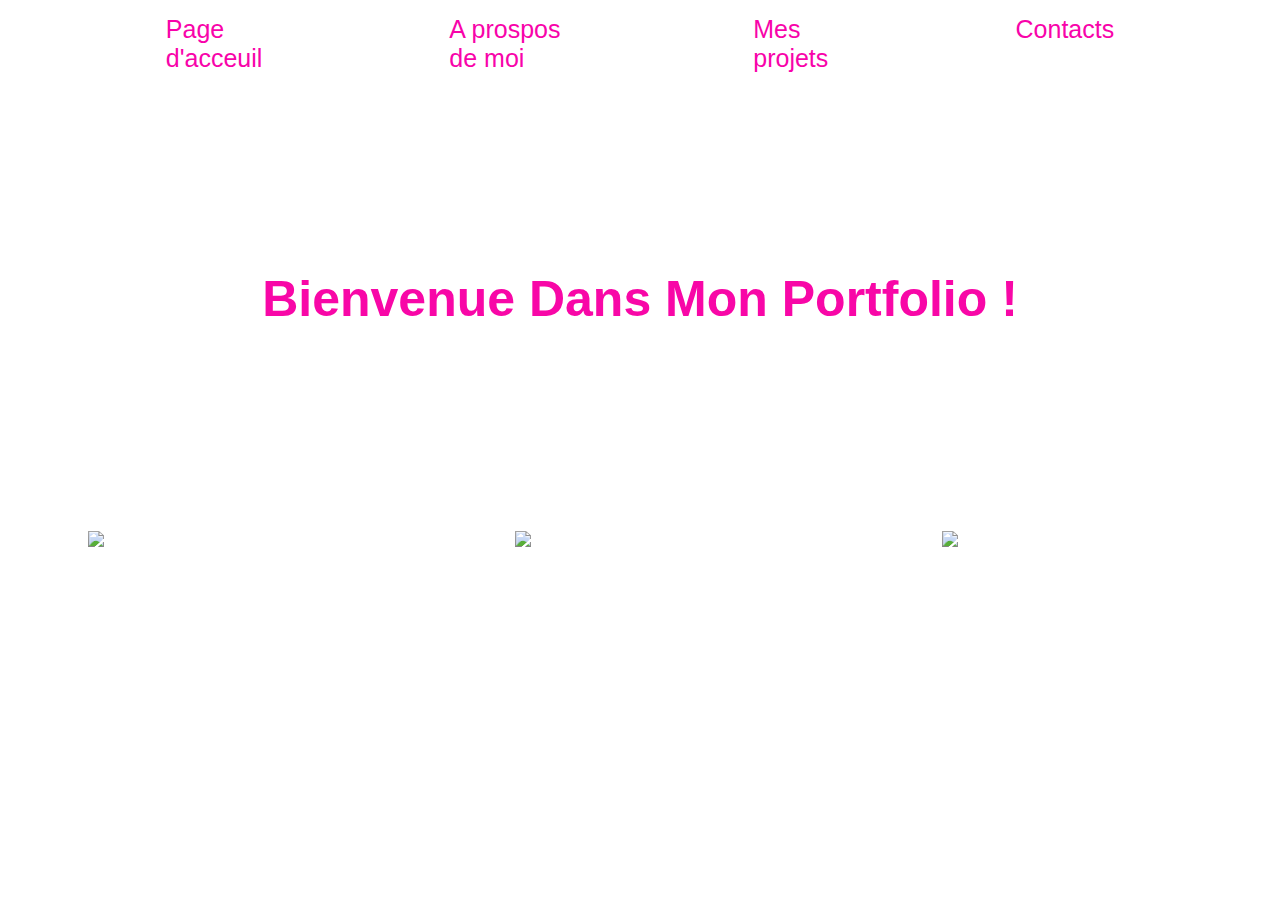
==== index.html @ 8b83938e "lllll" ====
<!DOCTYPE html>
<html lang="fr">
<head>
    <title>Page d'acceuil</title>
    <link rel="stylesheet" href="assets\css\style.css">
</head>
<body>
    <div class="ArrierePlan">
        <div class="navbar">
            <ul>
                <li><a href="#">Page d'acceuil</a></li>
                <li><a href="#">A prospos de moi</a></li>
                <li><a href="#">Mes projets</a></li>
                <li><a href="#">Contacts</a></li>
            </ul>
        </div>
        <div class="contenus">
        <div class="col-gauche">
                <h1>Bienvenue Dans Mon Portfolio !</h1>
        </div>
            <div class="menu-items">
                <p>Music</p>
                 <p>Dev Web</p>
                 <p>CreaDesign</p>
            </div>    
        <div class="image-container">
                <img src="https://img.freepik.com/premium-photo/fashionable-headphones-with-neon-light_175682-14405.jpg" class="logo">
                <img src="https://www.tice-education.fr/images/stories/img/florian-olivo-4hbJ-eymZ1o-unsplash.jpg" class="logo">
                <img src="https://img.freepik.com/photos-gratuite/concepts-conception-web-arriere-plan-flou_1134-82.jpg" class="logo">
        </div>
        </div>
        </div>
    </div>

</body>
</html>
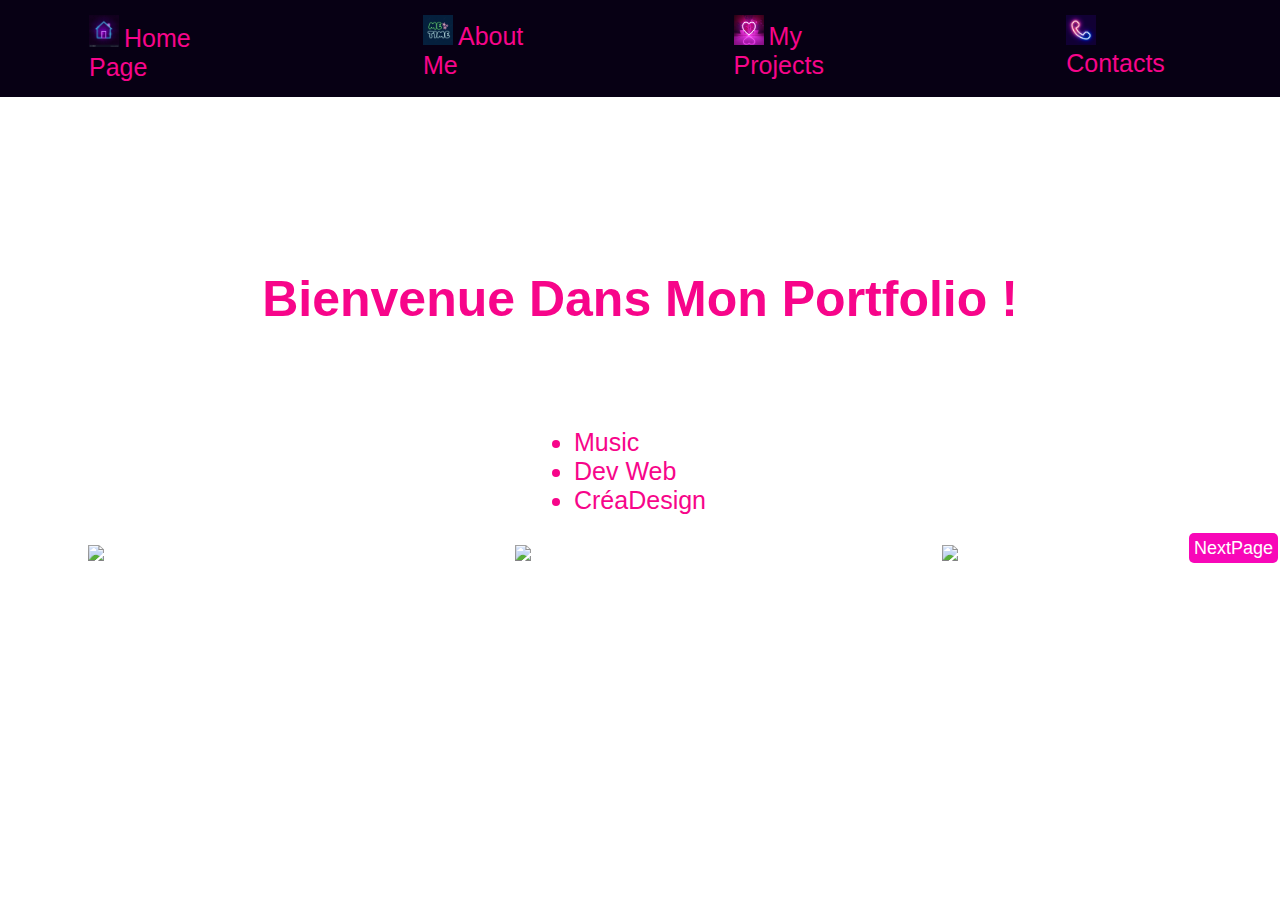
==== commit 6ef90ca1: "reorganisation" ====
--- a/index.html
+++ b/index.html
@@ -4,33 +4,43 @@
     <title>Page d'acceuil</title>
     <link rel="stylesheet" href="assets\css\style.css">
 </head>
+
 <body>
     <div class="ArrierePlan">
         <div class="navbar">
             <ul>
-                <li><a href="#">Page d'acceuil</a></li>
-                <li><a href="#">A prospos de moi</a></li>
-                <li><a href="#">Mes projets</a></li>
-                <li><a href="#">Contacts</a></li>
+                <li><img src="imagePerso/logo HomePage.jpg" alt="Logo 1"><a href="index.html">Home Page</a></li>
+                <li><img src="imagePerso/logo AboutMe.jpg" alt="Logo 2"><a href="AboutMe.html">About Me</a></li>
+                <li><img src="imagePerso/logo MyProjects.webp" alt="Logo 3"><a href="musique.html">My Projects</a></li>
+                <li><img src="imagePerso/logo contact.jpg" alt="Logo 4"><a href="contacts.html">Contacts</a></li>
             </ul>
         </div>
+
         <div class="contenus">
-        <div class="col-gauche">
-                <h1>Bienvenue Dans Mon Portfolio !</h1>
-        </div>
+            <div class="text">
+                    <h1 class="animated-text">Bienvenue Dans Mon Portfolio !</h1>
+            </div>
+
             <div class="menu-items">
-                <p>Music</p>
-                 <p>Dev Web</p>
-                 <p>CreaDesign</p>
+                <ul>
+                    <li><p>Music</p></li>
+                    <li><p>Dev Web</p></li>
+                    <li><p>CréaDesign</p></li>
+                </ul>
             </div>    
-        <div class="image-container">
+
+            <div class="image-container">
                 <img src="https://img.freepik.com/premium-photo/fashionable-headphones-with-neon-light_175682-14405.jpg" class="logo">
                 <img src="https://www.tice-education.fr/images/stories/img/florian-olivo-4hbJ-eymZ1o-unsplash.jpg" class="logo">
                 <img src="https://img.freepik.com/photos-gratuite/concepts-conception-web-arriere-plan-flou_1134-82.jpg" class="logo">
-        </div>
-        </div>
-        </div>
+            </div>
+
+            <div class="page-suivante">
+                <a href="AboutMe.html" class="bouton-suivant">NextPage</a>
+            </div>
+
+        </div>   
     </div>
 
 </body>
-</html>+</html>
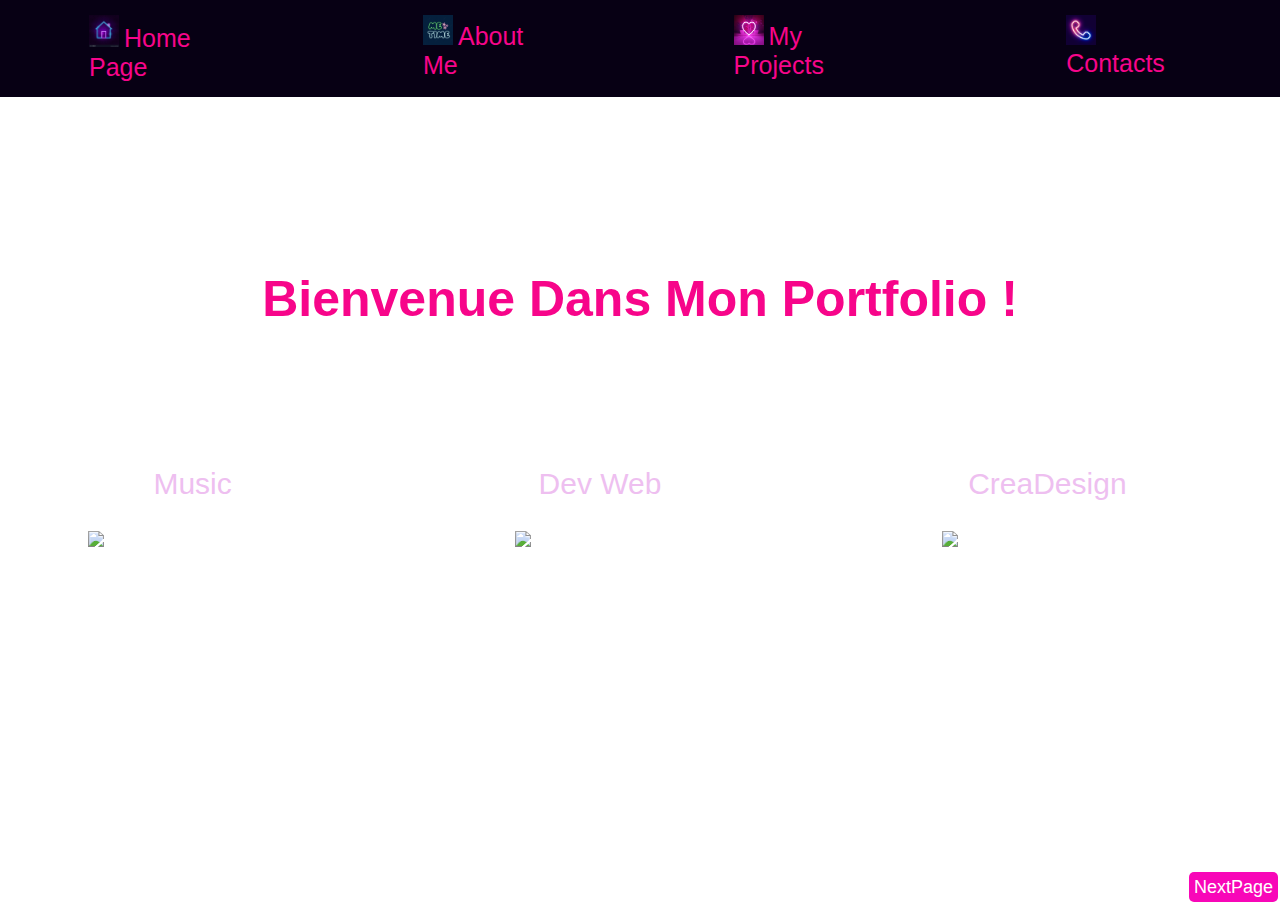
==== commit 9348d550: "Modification de tous les fichiers" ====
--- a/index.html
+++ b/index.html
@@ -4,43 +4,37 @@
     <title>Page d'acceuil</title>
     <link rel="stylesheet" href="assets\css\style.css">
 </head>
-
 <body>
     <div class="ArrierePlan">
         <div class="navbar">
             <ul>
                 <li><img src="imagePerso/logo HomePage.jpg" alt="Logo 1"><a href="index.html">Home Page</a></li>
                 <li><img src="imagePerso/logo AboutMe.jpg" alt="Logo 2"><a href="AboutMe.html">About Me</a></li>
-                <li><img src="imagePerso/logo MyProjects.webp" alt="Logo 3"><a href="musique.html">My Projects</a></li>
+                <li><img src="imagePerso/logo MyProjects.webp" alt="Logo 3"><a href="Dev.html">My Projects</a></li>
                 <li><img src="imagePerso/logo contact.jpg" alt="Logo 4"><a href="contacts.html">Contacts</a></li>
             </ul>
+            </ul>
         </div>
-
         <div class="contenus">
-            <div class="text">
-                    <h1 class="animated-text">Bienvenue Dans Mon Portfolio !</h1>
-            </div>
-
+        <div class="col-gauche">
+                <h1 class="animated-text">Bienvenue Dans Mon Portfolio !</h1>
+        </div>
             <div class="menu-items">
-                <ul>
-                    <li><p>Music</p></li>
-                    <li><p>Dev Web</p></li>
-                    <li><p>CréaDesign</p></li>
-                </ul>
-            </div>    
-
-            <div class="image-container">
+                <p>Music</p>
+                 <p>Dev Web</p>
+                 <p>CreaDesign</p>
+            </div>  
+        <div class="image-container">
                 <img src="https://img.freepik.com/premium-photo/fashionable-headphones-with-neon-light_175682-14405.jpg" class="logo">
                 <img src="https://www.tice-education.fr/images/stories/img/florian-olivo-4hbJ-eymZ1o-unsplash.jpg" class="logo">
-                <img src="https://img.freepik.com/photos-gratuite/concepts-conception-web-arriere-plan-flou_1134-82.jpg" class="logo">
-            </div>
-
-            <div class="page-suivante">
-                <a href="AboutMe.html" class="bouton-suivant">NextPage</a>
-            </div>
-
-        </div>   
+                <img src="https://img.freepik.com/photos-gratuite/concepts-conception-web-arriere-plan-flou_1134-82.jpg" class="logo"> 
+        </div>
+        </div>
+        </div>
     </div>
-
+    <div class="page-suivante">
+        <a href="AboutMe.html" class="bouton-suivant">NextPage</a>
+    </div>  
+    <script src="js/script.js"></script>
 </body>
-</html>
+</html>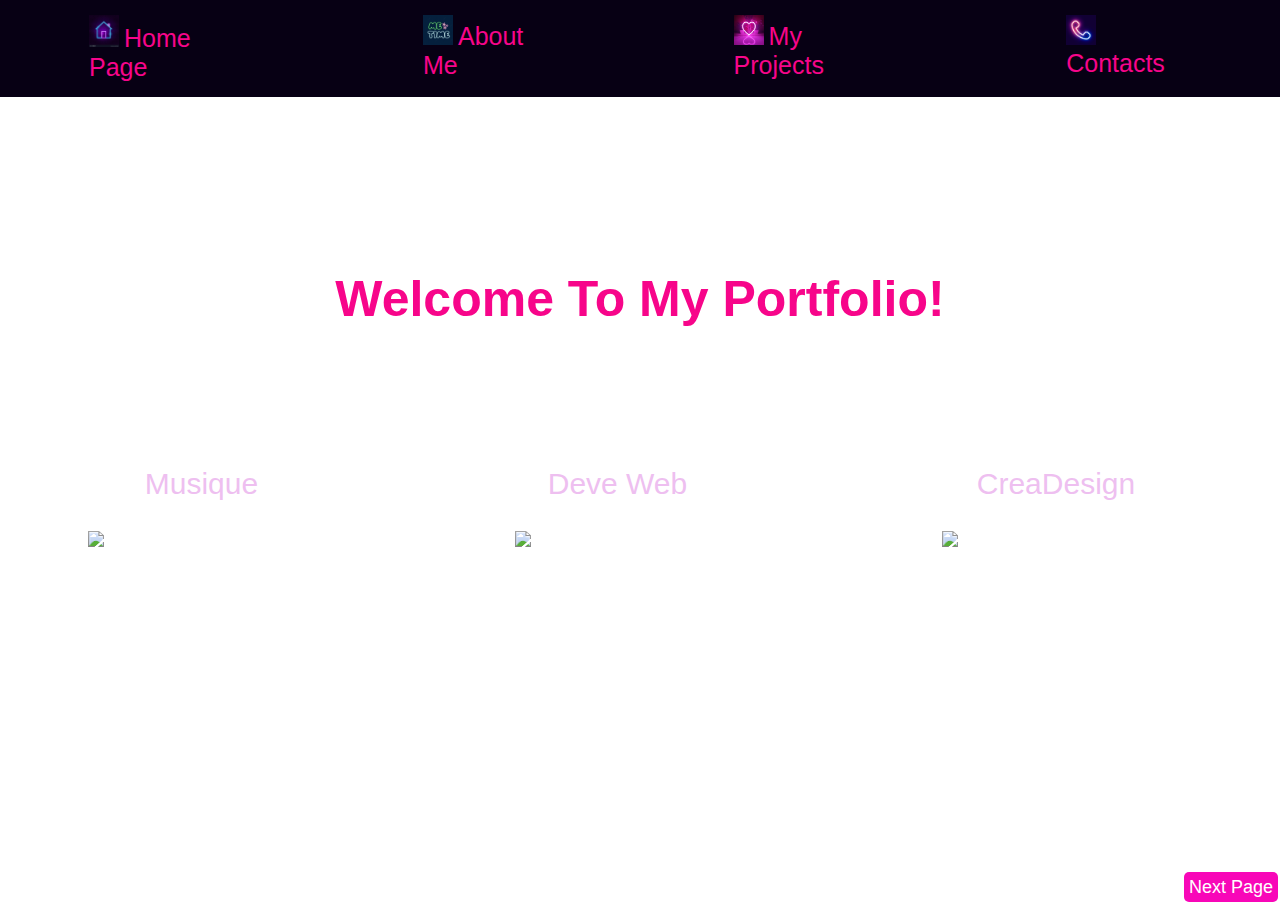
==== commit da6f5387: "Modification de tous les fichiers" ====
--- a/index.html
+++ b/index.html
@@ -1,11 +1,11 @@
 <!DOCTYPE html>
 <html lang="fr">
 <head>
-    <title>Page d'acceuil</title>
+    <title>Homepage</title>
     <link rel="stylesheet" href="assets\css\style.css">
 </head>
 <body>
-    <div class="ArrierePlan">
+    <div class="Background">
         <div class="navbar">
             <ul>
                 <li><img src="imagePerso/logo HomePage.jpg" alt="Logo 1"><a href="index.html">Home Page</a></li>
@@ -15,13 +15,13 @@
             </ul>
             </ul>
         </div>
-        <div class="contenus">
-        <div class="col-gauche">
-                <h1 class="animated-text">Bienvenue Dans Mon Portfolio !</h1>
+        <div class="contents">
+        <div class="left-column">
+                <h1 class="animated-text">Welcome To My Portfolio!</h1>
         </div>
             <div class="menu-items">
-                <p>Music</p>
-                 <p>Dev Web</p>
+                <p>Musique</p>
+                 <p>Deve Web</p>
                  <p>CreaDesign</p>
             </div>  
         <div class="image-container">
@@ -32,9 +32,9 @@
         </div>
         </div>
     </div>
-    <div class="page-suivante">
-        <a href="AboutMe.html" class="bouton-suivant">NextPage</a>
+    <div class="next-page">
+        <a href="AboutMe.html" class="next-button">Next Page</a>
     </div>  
     <script src="js/script.js"></script>
 </body>
-</html>+</html>
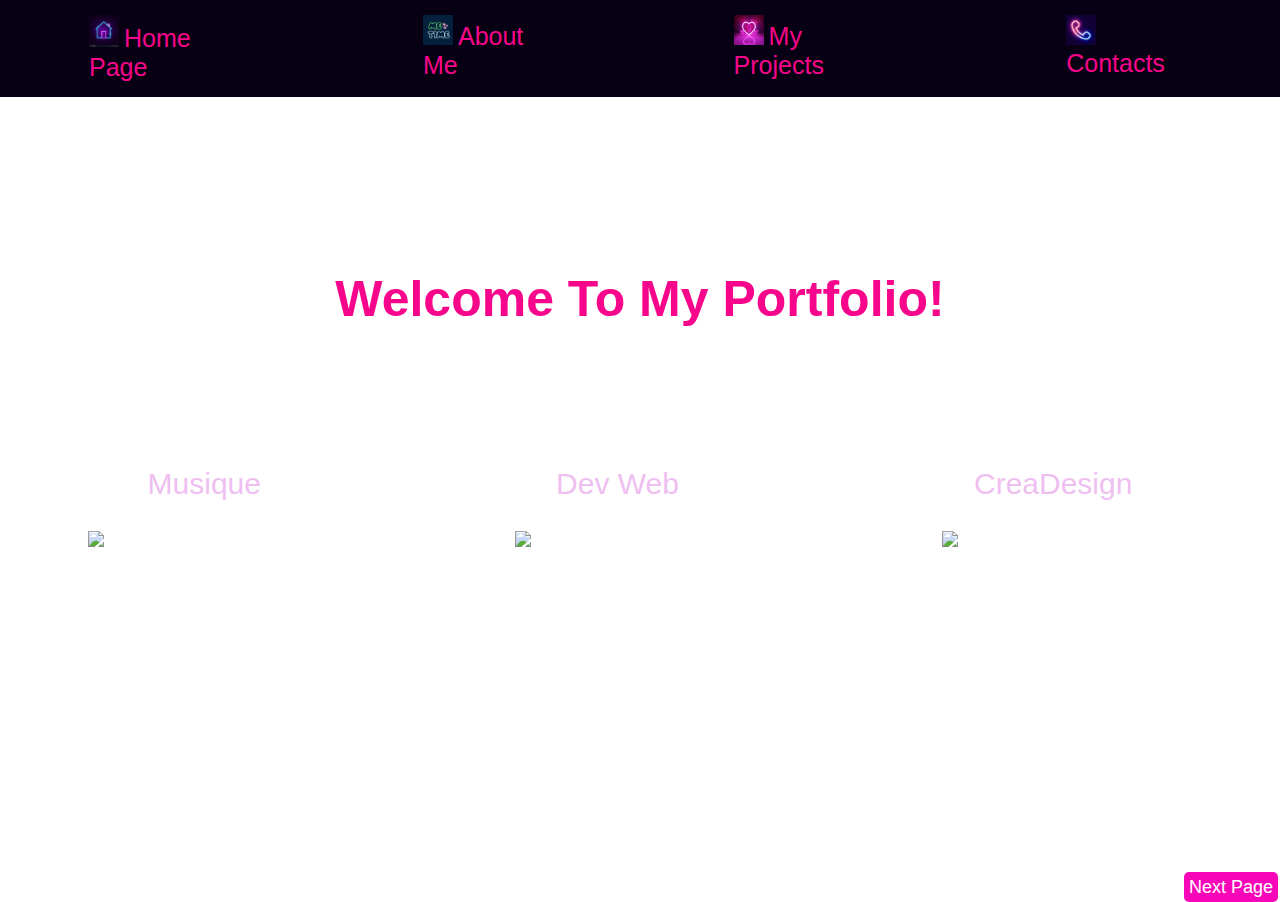
==== commit 1aa68466: "Modification de tous les fichiers" ====
--- a/index.html
+++ b/index.html
@@ -21,7 +21,7 @@
         </div>
             <div class="menu-items">
                 <p>Musique</p>
-                 <p>Deve Web</p>
+                 <p>Dev Web</p>
                  <p>CreaDesign</p>
             </div>  
         <div class="image-container">
